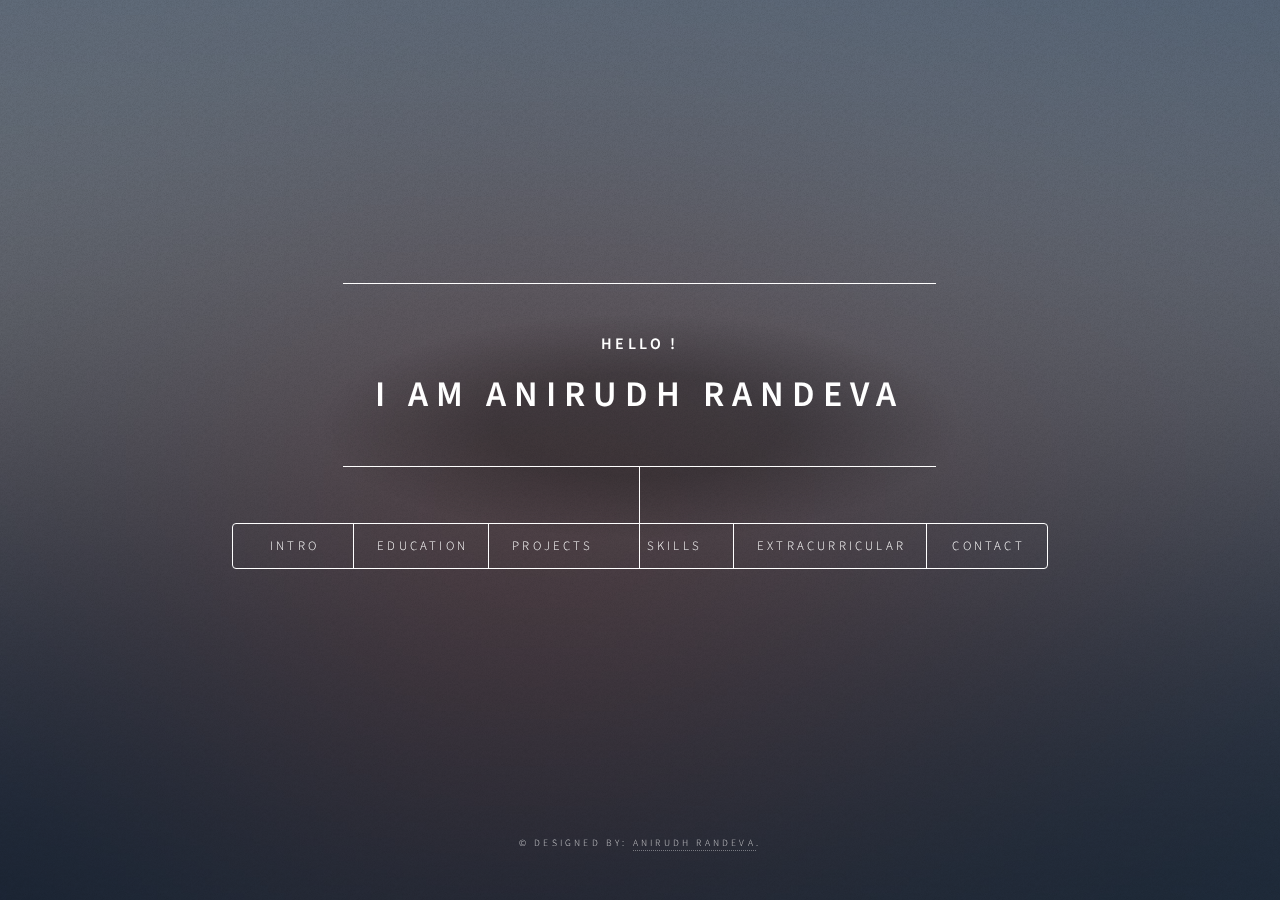
==== index.html @ 6ebea029 "Add files via upload" ====
<!DOCTYPE HTML>
<html>
	<head>
		<title>Dimension by HTML5 UP</title>
		<meta charset="utf-8" />
		<meta name="viewport" content="width=device-width, initial-scale=1, user-scalable=no" />
		<link rel="stylesheet" href="assets/css/main.css" />
		<noscript><link rel="stylesheet" href="assets/css/noscript.css" /></noscript>
	</head>
	<body class="is-preload">

		<!-- Wrapper -->
			<div id="wrapper">

				<!-- Header -->
					<header id="header">
						
						<div class="content">
							<div class="inner">
								<h3>Hello !</h3>
								<h1>I am Anirudh Randeva</h1>
							</div>
						</div>
						<nav>
							<ul>
								<li><a href="#intro">Intro</a></li>
								<li><a href="#education">Education</a></li>
								<li><a href="#projects">Projects</a></li>
								<li><a href="#skills">Skills</a></li>
								<li><a href="#extra">Extracurricular</a></li>
								<li><a href="#contact">Contact</a></li>
							</ul>
						</nav>
					</header>

				<!-- Main -->
					<div id="main">

						<!-- Intro -->
							<article id="intro">
								<h2 class="major">Intro</h2>
								<span class="image main"><img src="images/pic01.jpg" alt="" /></span>
								<p>
									Hello, I am Anirudh Randeva. I am from Delhi and currently persuing Bachelor of Engineering in Electronics and Communication Branch at <a href="https://www.thapar.edu/">Thapar Institute of Engineering and Technology, Patiala</a>. Talking about my hobbies I like playing guitar & travelling new places.
								</p>
								<p>As a person, I see myself as a proactive, motivated and responsible individual seeking a position in the field of Business Operations to hone my analytical skills and contribute to the community.</p>
							</article>

						<!-- Work -->
							<article id="education">
								<h2 class="major">Education</h2>
								<span class="image main"><img src="images/pic02.jpg" alt="" /></span>
								<h3><b>Graduation</b></h3>
								<p>Thapar Institute of Engineering and Technology, Patiala<br />
								Bachelor of Engineering, Electronics & Communication<br />
								CGPA- 6.68/10</p>
								<h3><b>Senior Secondary</b></h3>
								<p>A.S.N. Sr. Sec. School, Delhi<br />
								CBSE Class XII Percentage- 86.8% <br />
								CBSE Class X CGPA- 8.2/10 <br /></p>

							</article>

						<!-- About -->
							<article id="projects">
								<h2 class="major">Projects</h2>
								<span class="image main"><img src="images/pic03.jpg" alt="" /></span>
								<p>Lorem ipsum dolor sit amet, consectetur et adipiscing elit. Praesent eleifend dignissim arcu, at eleifend sapien imperdiet ac. Aliquam erat volutpat. Praesent urna nisi, fringila lorem et vehicula lacinia quam. Integer sollicitudin mauris nec lorem luctus ultrices. Aliquam libero et malesuada fames ac ante ipsum primis in faucibus. Cras viverra ligula sit amet ex mollis mattis lorem ipsum dolor sit amet.</p>
							</article>

						<!-- Contact -->
							<article id="contact">
								<h2 class="major">Contact</h2>
								<p>
									<i class="fas fa-phone"></i> +91 8376097827 <br/>
			                        <i class="fas fa-envelope"></i> arandeva_be18@thapar.edu<br/>
								    <i class="fas fa-globe"></i> anirudhrandeva.me <br/>
							        <i class="fas fa-home"></i> Delhi, India <br/>
								</p>
								<ul class="icons">
									<li><a href="https://www.linkedin.com/in/anirudhrandeva" class="icon brands fa-linkedin"><span class="label">LinkedIn</span></a></li>
									<li><a href="https://github.com/anirudhrandeva" class="icon brands fa-github"><span class="label">GitHub</span></a></li>
									<li><a href="https://www.twitter.com/randeva_anirudh" class="icon brands fa-twitter"><span class="label">Twitter</span></a></li>
									<li><a href="https://www.facebook.com/anirudh.randeva.5/" class="icon brands fa-facebook-f"><span class="label">Facebook</span></a></li>
								</ul>
							</article>

						<!-- Elements -->
							<article id="elements">
								<h2 class="major">Elements</h2>

								<section>
									<h3 class="major">Text</h3>
									<p>This is <b>bold</b> and this is <strong>strong</strong>. This is <i>italic</i> and this is <em>emphasized</em>.
									This is <sup>superscript</sup> text and this is <sub>subscript</sub> text.
									This is <u>underlined</u> and this is code: <code>for (;;) { ... }</code>. Finally, <a href="#">this is a link</a>.</p>
									<hr />
									<h2>Heading Level 2</h2>
									<h3>Heading Level 3</h3>
									<h4>Heading Level 4</h4>
									<h5>Heading Level 5</h5>
									<h6>Heading Level 6</h6>
									<hr />
									<h4>Blockquote</h4>
									<blockquote>Fringilla nisl. Donec accumsan interdum nisi, quis tincidunt felis sagittis eget tempus euismod. Vestibulum ante ipsum primis in faucibus vestibulum. Blandit adipiscing eu felis iaculis volutpat ac adipiscing accumsan faucibus. Vestibulum ante ipsum primis in faucibus lorem ipsum dolor sit amet nullam adipiscing eu felis.</blockquote>
									<h4>Preformatted</h4>
									<pre><code>i = 0;

while (!deck.isInOrder()) {
    print 'Iteration ' + i;
    deck.shuffle();
    i++;
}

print 'It took ' + i + ' iterations to sort the deck.';</code></pre>
								</section>

								<section>
									<h3 class="major">Lists</h3>

									<h4>Unordered</h4>
									<ul>
										<li>Dolor pulvinar etiam.</li>
										<li>Sagittis adipiscing.</li>
										<li>Felis enim feugiat.</li>
									</ul>

									<h4>Alternate</h4>
									<ul class="alt">
										<li>Dolor pulvinar etiam.</li>
										<li>Sagittis adipiscing.</li>
										<li>Felis enim feugiat.</li>
									</ul>

									<h4>Ordered</h4>
									<ol>
										<li>Dolor pulvinar etiam.</li>
										<li>Etiam vel felis viverra.</li>
										<li>Felis enim feugiat.</li>
										<li>Dolor pulvinar etiam.</li>
										<li>Etiam vel felis lorem.</li>
										<li>Felis enim et feugiat.</li>
									</ol>
									<h4>Icons</h4>
									<ul class="icons">
										<li><a href="#" class="icon brands fa-twitter"><span class="label">Twitter</span></a></li>
										<li><a href="#" class="icon brands fa-facebook-f"><span class="label">Facebook</span></a></li>
										<li><a href="#" class="icon brands fa-instagram"><span class="label">Instagram</span></a></li>
										<li><a href="#" class="icon brands fa-github"><span class="label">Github</span></a></li>
									</ul>

									<h4>Actions</h4>
									<ul class="actions">
										<li><a href="#" class="button primary">Default</a></li>
										<li><a href="#" class="button">Default</a></li>
									</ul>
									<ul class="actions stacked">
										<li><a href="#" class="button primary">Default</a></li>
										<li><a href="#" class="button">Default</a></li>
									</ul>
								</section>

								<section>
									<h3 class="major">Table</h3>
									<h4>Default</h4>
									<div class="table-wrapper">
										<table>
											<thead>
												<tr>
													<th>Name</th>
													<th>Description</th>
													<th>Price</th>
												</tr>
											</thead>
											<tbody>
												<tr>
													<td>Item One</td>
													<td>Ante turpis integer aliquet porttitor.</td>
													<td>29.99</td>
												</tr>
												<tr>
													<td>Item Two</td>
													<td>Vis ac commodo adipiscing arcu aliquet.</td>
													<td>19.99</td>
												</tr>
												<tr>
													<td>Item Three</td>
													<td> Morbi faucibus arcu accumsan lorem.</td>
													<td>29.99</td>
												</tr>
												<tr>
													<td>Item Four</td>
													<td>Vitae integer tempus condimentum.</td>
													<td>19.99</td>
												</tr>
												<tr>
													<td>Item Five</td>
													<td>Ante turpis integer aliquet porttitor.</td>
													<td>29.99</td>
												</tr>
											</tbody>
											<tfoot>
												<tr>
													<td colspan="2"></td>
													<td>100.00</td>
												</tr>
											</tfoot>
										</table>
									</div>

									<h4>Alternate</h4>
									<div class="table-wrapper">
										<table class="alt">
											<thead>
												<tr>
													<th>Name</th>
													<th>Description</th>
													<th>Price</th>
												</tr>
											</thead>
											<tbody>
												<tr>
													<td>Item One</td>
													<td>Ante turpis integer aliquet porttitor.</td>
													<td>29.99</td>
												</tr>
												<tr>
													<td>Item Two</td>
													<td>Vis ac commodo adipiscing arcu aliquet.</td>
													<td>19.99</td>
												</tr>
												<tr>
													<td>Item Three</td>
													<td> Morbi faucibus arcu accumsan lorem.</td>
													<td>29.99</td>
												</tr>
												<tr>
													<td>Item Four</td>
													<td>Vitae integer tempus condimentum.</td>
													<td>19.99</td>
												</tr>
												<tr>
													<td>Item Five</td>
													<td>Ante turpis integer aliquet porttitor.</td>
													<td>29.99</td>
												</tr>
											</tbody>
											<tfoot>
												<tr>
													<td colspan="2"></td>
													<td>100.00</td>
												</tr>
											</tfoot>
										</table>
									</div>
								</section>

								<section>
									<h3 class="major">Buttons</h3>
									<ul class="actions">
										<li><a href="#" class="button primary">Primary</a></li>
										<li><a href="#" class="button">Default</a></li>
									</ul>
									<ul class="actions">
										<li><a href="#" class="button">Default</a></li>
										<li><a href="#" class="button small">Small</a></li>
									</ul>
									<ul class="actions">
										<li><a href="#" class="button primary icon solid fa-download">Icon</a></li>
										<li><a href="#" class="button icon solid fa-download">Icon</a></li>
									</ul>
									<ul class="actions">
										<li><span class="button primary disabled">Disabled</span></li>
										<li><span class="button disabled">Disabled</span></li>
									</ul>
								</section>

								<section>
									<h3 class="major">Form</h3>
									<form method="post" action="#">
										<div class="fields">
											<div class="field half">
												<label for="demo-name">Name</label>
												<input type="text" name="demo-name" id="demo-name" value="" placeholder="Jane Doe" />
											</div>
											<div class="field half">
												<label for="demo-email">Email</label>
												<input type="email" name="demo-email" id="demo-email" value="" placeholder="jane@untitled.tld" />
											</div>
											<div class="field">
												<label for="demo-category">Category</label>
												<select name="demo-category" id="demo-category">
													<option value="">-</option>
													<option value="1">Manufacturing</option>
													<option value="1">Shipping</option>
													<option value="1">Administration</option>
													<option value="1">Human Resources</option>
												</select>
											</div>
											<div class="field half">
												<input type="radio" id="demo-priority-low" name="demo-priority" checked>
												<label for="demo-priority-low">Low</label>
											</div>
											<div class="field half">
												<input type="radio" id="demo-priority-high" name="demo-priority">
												<label for="demo-priority-high">High</label>
											</div>
											<div class="field half">
												<input type="checkbox" id="demo-copy" name="demo-copy">
												<label for="demo-copy">Email me a copy</label>
											</div>
											<div class="field half">
												<input type="checkbox" id="demo-human" name="demo-human" checked>
												<label for="demo-human">Not a robot</label>
											</div>
											<div class="field">
												<label for="demo-message">Message</label>
												<textarea name="demo-message" id="demo-message" placeholder="Enter your message" rows="6"></textarea>
											</div>
										</div>
										<ul class="actions">
											<li><input type="submit" value="Send Message" class="primary" /></li>
											<li><input type="reset" value="Reset" /></li>
										</ul>
									</form>
								</section>

							</article>

					</div>

				<!-- Footer -->
					<footer id="footer">
						<p class="copyright">&copy; Designed By: <a href="https://www.linkedin.com/in/anirudhrandeva/">Anirudh Randeva</a>.</p>
					</footer>

			</div>

		<!-- BG -->
			<div id="bg"></div>

		<!-- Scripts -->
			<script src="assets/js/jquery.min.js"></script>
			<script src="assets/js/browser.min.js"></script>
			<script src="assets/js/breakpoints.min.js"></script>
			<script src="assets/js/util.js"></script>
			<script src="assets/js/main.js"></script>

	</body>
</html>
---- assets/css/main.css ----
@import url(fontawesome-all.min.css);
@import url("https://fonts.googleapis.com/css?family=Source+Sans+Pro:300italic,600italic,300,600");

/*
	Dimension by HTML5 UP
	html5up.net | @ajlkn
	Free for personal and commercial use under the CCA 3.0 license (html5up.net/license)
*/

html, body, div, span, applet, object,
iframe, h1, h2, h3, h4, h5, h6, p, blockquote,
pre, a, abbr, acronym, address, big, cite,
code, del, dfn, em, img, ins, kbd, q, s, samp,
small, strike, strong, sub, sup, tt, var, b,
u, i, center, dl, dt, dd, ol, ul, li, fieldset,
form, label, legend, table, caption, tbody,
tfoot, thead, tr, th, td, article, aside,
canvas, details, embed, figure, figcaption,
footer, header, hgroup, menu, nav, output, ruby,
section, summary, time, mark, audio, video {
	margin: 0;
	padding: 0;
	border: 0;
	font-size: 100%;
	font: inherit;
	vertical-align: baseline;}

article, aside, details, figcaption, figure,
footer, header, hgroup, menu, nav, section {
	display: block;}

body {
	line-height: 1;
}

ol, ul {
	list-style: none;
}

blockquote, q {
	quotes: none;
}

	blockquote:before, blockquote:after, q:before, q:after {
		content: '';
		content: none;
	}

table {
	border-collapse: collapse;
	border-spacing: 0;
}

body {
	-webkit-text-size-adjust: none;
}

mark {
	background-color: transparent;
	color: inherit;
}

input::-moz-focus-inner {
	border: 0;
	padding: 0;
}

input, select, textarea {
	-moz-appearance: none;
	-webkit-appearance: none;
	-ms-appearance: none;
	appearance: none;
}

/* Basic */

	@-ms-viewport {
		width: device-width;
	}

	@media screen and (max-width: 480px) {

		html, body {
			min-width: 320px;
		}

	}

	html {
		box-sizing: border-box;
	}

	*, *:before, *:after {
		box-sizing: inherit;
	}

	body {
		background: #1b1f22;
	}

		body.is-preload *, body.is-preload *:before, body.is-preload *:after {
			-moz-animation: none !important;
			-webkit-animation: none !important;
			-ms-animation: none !important;
			animation: none !important;
			-moz-transition: none !important;
			-webkit-transition: none !important;
			-ms-transition: none !important;
			transition: none !important;
		}

/* Type */

	html {
		font-size: 16pt;
	}

		@media screen and (max-width: 1680px) {

			html {
				font-size: 12pt;
			}

		}

		@media screen and (max-width: 736px) {

			html {
				font-size: 11pt;
			}

		}

		@media screen and (max-width: 360px) {

			html {
				font-size: 10pt;
			}

		}

	body, input, select, textarea {
		color: #ffffff;
		font-family: "Source Sans Pro", sans-serif;
		font-weight: 300;
		font-size: 1rem;
		line-height: 1.65;
	}

	a {
		-moz-transition: color 0.2s ease-in-out, background-color 0.2s ease-in-out, border-bottom-color 0.2s ease-in-out;
		-webkit-transition: color 0.2s ease-in-out, background-color 0.2s ease-in-out, border-bottom-color 0.2s ease-in-out;
		-ms-transition: color 0.2s ease-in-out, background-color 0.2s ease-in-out, border-bottom-color 0.2s ease-in-out;
		transition: color 0.2s ease-in-out, background-color 0.2s ease-in-out, border-bottom-color 0.2s ease-in-out;
		border-bottom: dotted 1px rgba(255, 255, 255, 0.5);
		text-decoration: none;
		color: inherit;
	}

		a:hover {
			border-bottom-color: transparent;
		}

	strong, b {
		color: #ffffff;
		font-weight: 600;
	}

	em, i {
		font-style: italic;
	}

	p {
		margin: 0 0 2rem 0;
	}

	h1, h2, h3, h4, h5, h6 {
		color: #ffffff;
		font-weight: 600;
		line-height: 1.5;
		margin: 0 0 1rem 0;
		text-transform: uppercase;
		letter-spacing: 0.2rem;
	}

		h1 a, h2 a, h3 a, h4 a, h5 a, h6 a {
			color: inherit;
			text-decoration: none;
		}

		h1.major, h2.major, h3.major, h4.major, h5.major, h6.major {
			border-bottom: solid 1px #ffffff;
			width: -moz-max-content;
			width: -webkit-max-content;
			width: -ms-max-content;
			width: max-content;
			padding-bottom: 0.5rem;
			margin: 0 0 2rem 0;
		}

	h1 {
		font-size: 2.25rem;
		line-height: 1.3;
		letter-spacing: 0.5rem;
	}

	h2 {
		font-size: 1.5rem;
		line-height: 1.4;
		letter-spacing: 0.5rem;
	}

	h3 {
		font-size: 1rem;
	}

	h4 {
		font-size: 0.8rem;
	}

	h5 {
		font-size: 0.7rem;
	}

	h6 {
		font-size: 0.6rem;
	}

	@media screen and (max-width: 736px) {

		h1 {
			font-size: 1.75rem;
			line-height: 1.4;
		}

		h2 {
			font-size: 1.25em;
			line-height: 1.5;
		}

	}

	sub {
		font-size: 0.8rem;
		position: relative;
		top: 0.5rem;
	}

	sup {
		font-size: 0.8rem;
		position: relative;
		top: -0.5rem;
	}

	blockquote {
		border-left: solid 4px #ffffff;
		font-style: italic;
		margin: 0 0 2rem 0;
		padding: 0.5rem 0 0.5rem 2rem;
	}

	code {
		background: rgba(255, 255, 255, 0.075);
		border-radius: 4px;
		font-family: "Courier New", monospace;
		font-size: 0.9rem;
		margin: 0 0.25rem;
		padding: 0.25rem 0.65rem;
	}

	pre {
		-webkit-overflow-scrolling: touch;
		font-family: "Courier New", monospace;
		font-size: 0.9rem;
		margin: 0 0 2rem 0;
	}

		pre code {
			display: block;
			line-height: 1.75;
			padding: 1rem 1.5rem;
			overflow-x: auto;
		}

	hr {
		border: 0;
		border-bottom: solid 1px #ffffff;
		margin: 2.75rem 0;
	}

	.align-left {
		text-align: left;
	}

	.align-center {
		text-align: center;
	}

	.align-right {
		text-align: right;
	}

/* Form */

	form {
		margin: 0 0 2rem 0;
	}

		form > :last-child {
			margin-bottom: 0;
		}

		form > .fields {
			display: -moz-flex;
			display: -webkit-flex;
			display: -ms-flex;
			display: flex;
			-moz-flex-wrap: wrap;
			-webkit-flex-wrap: wrap;
			-ms-flex-wrap: wrap;
			flex-wrap: wrap;
			width: calc(100% + 3rem);
			margin: -1.5rem 0 2rem -1.5rem;
		}

			form > .fields > .field {
				-moz-flex-grow: 0;
				-webkit-flex-grow: 0;
				-ms-flex-grow: 0;
				flex-grow: 0;
				-moz-flex-shrink: 0;
				-webkit-flex-shrink: 0;
				-ms-flex-shrink: 0;
				flex-shrink: 0;
				padding: 1.5rem 0 0 1.5rem;
				width: calc(100% - 1.5rem);
			}

				form > .fields > .field.half {
					width: calc(50% - 0.75rem);
				}

				form > .fields > .field.third {
					width: calc(100%/3 - 0.5rem);
				}

				form > .fields > .field.quarter {
					width: calc(25% - 0.375rem);
				}

		@media screen and (max-width: 480px) {

			form > .fields {
				width: calc(100% + 3rem);
				margin: -1.5rem 0 2rem -1.5rem;
			}

				form > .fields > .field {
					padding: 1.5rem 0 0 1.5rem;
					width: calc(100% - 1.5rem);
				}

					form > .fields > .field.half {
						width: calc(100% - 1.5rem);
					}

					form > .fields > .field.third {
						width: calc(100% - 1.5rem);
					}

					form > .fields > .field.quarter {
						width: calc(100% - 1.5rem);
					}

		}

	label {
		color: #ffffff;
		display: block;
		font-size: 0.8rem;
		font-weight: 300;
		letter-spacing: 0.2rem;
		line-height: 1.5;
		margin: 0 0 1rem 0;
		text-transform: uppercase;
	}

	input[type="text"],
	input[type="password"],
	input[type="email"],
	input[type="tel"],
	select,
	textarea {
		-moz-appearance: none;
		-webkit-appearance: none;
		-ms-appearance: none;
		appearance: none;
		-moz-transition: border-color 0.2s ease-in-out, box-shadow 0.2s ease-in-out, background-color 0.2s ease-in-out;
		-webkit-transition: border-color 0.2s ease-in-out, box-shadow 0.2s ease-in-out, background-color 0.2s ease-in-out;
		-ms-transition: border-color 0.2s ease-in-out, box-shadow 0.2s ease-in-out, background-color 0.2s ease-in-out;
		transition: border-color 0.2s ease-in-out, box-shadow 0.2s ease-in-out, background-color 0.2s ease-in-out;
		background-color: transparent;
		border-radius: 4px;
		border: solid 1px #ffffff;
		color: inherit;
		display: block;
		outline: 0;
		padding: 0 1rem;
		text-decoration: none;
		width: 100%;
	}

		input[type="text"]:invalid,
		input[type="password"]:invalid,
		input[type="email"]:invalid,
		input[type="tel"]:invalid,
		select:invalid,
		textarea:invalid {
			box-shadow: none;
		}

		input[type="text"]:focus,
		input[type="password"]:focus,
		input[type="email"]:focus,
		input[type="tel"]:focus,
		select:focus,
		textarea:focus {
			background: rgba(255, 255, 255, 0.075);
			border-color: #ffffff;
			box-shadow: 0 0 0 1px #ffffff;
		}

	select {
		background-image: url("data:image/svg+xml;charset=utf8,%3Csvg xmlns='http://www.w3.org/2000/svg' width='40' height='40' preserveAspectRatio='none' viewBox='0 0 40 40'%3E%3Cpath d='M9.4,12.3l10.4,10.4l10.4-10.4c0.2-0.2,0.5-0.4,0.9-0.4c0.3,0,0.6,0.1,0.9,0.4l3.3,3.3c0.2,0.2,0.4,0.5,0.4,0.9 c0,0.4-0.1,0.6-0.4,0.9L20.7,31.9c-0.2,0.2-0.5,0.4-0.9,0.4c-0.3,0-0.6-0.1-0.9-0.4L4.3,17.3c-0.2-0.2-0.4-0.5-0.4-0.9 c0-0.4,0.1-0.6,0.4-0.9l3.3-3.3c0.2-0.2,0.5-0.4,0.9-0.4S9.1,12.1,9.4,12.3z' fill='%23ffffff' /%3E%3C/svg%3E");
		background-size: 1.25rem;
		background-repeat: no-repeat;
		background-position: calc(100% - 1rem) center;
		height: 2.75rem;
		padding-right: 2.75rem;
		text-overflow: ellipsis;
	}

		select option {
			color: #ffffff;
			background: #1b1f22;
		}

		select:focus::-ms-value {
			background-color: transparent;
		}

		select::-ms-expand {
			display: none;
		}

	input[type="text"],
	input[type="password"],
	input[type="email"],
	select {
		height: 2.75rem;
	}

	textarea {
		padding: 0.75rem 1rem;
	}

	input[type="checkbox"],
	input[type="radio"] {
		-moz-appearance: none;
		-webkit-appearance: none;
		-ms-appearance: none;
		appearance: none;
		display: block;
		float: left;
		margin-right: -2rem;
		opacity: 0;
		width: 1rem;
		z-index: -1;
	}

		input[type="checkbox"] + label,
		input[type="radio"] + label {
			text-decoration: none;
			-moz-user-select: none;
			-webkit-user-select: none;
			-ms-user-select: none;
			user-select: none;
			color: #ffffff;
			cursor: pointer;
			display: inline-block;
			font-size: 0.8rem;
			font-weight: 300;
			margin: 0 0 0.5rem 0;
			padding-left: 2.65rem;
			padding-right: 0.75rem;
			position: relative;
		}

			input[type="checkbox"] + label:before,
			input[type="radio"] + label:before {
				-moz-osx-font-smoothing: grayscale;
				-webkit-font-smoothing: antialiased;
				display: inline-block;
				font-style: normal;
				font-variant: normal;
				text-rendering: auto;
				line-height: 1;
				text-transform: none !important;
				font-family: 'Font Awesome 5 Free';
				font-weight: 900;
			}

			input[type="checkbox"] + label:before,
			input[type="radio"] + label:before {
				-moz-transition: border-color 0.2s ease-in-out, box-shadow 0.2s ease-in-out, background-color 0.2s ease-in-out;
				-webkit-transition: border-color 0.2s ease-in-out, box-shadow 0.2s ease-in-out, background-color 0.2s ease-in-out;
				-ms-transition: border-color 0.2s ease-in-out, box-shadow 0.2s ease-in-out, background-color 0.2s ease-in-out;
				transition: border-color 0.2s ease-in-out, box-shadow 0.2s ease-in-out, background-color 0.2s ease-in-out;
				border-radius: 4px;
				border: solid 1px #ffffff;
				content: '';
				display: inline-block;
				height: 1.65rem;
				left: 0;
				line-height: 1.65rem;
				position: absolute;
				text-align: center;
				top: -0.15rem;
				width: 1.65rem;
			}

		input[type="checkbox"]:checked + label:before,
		input[type="radio"]:checked + label:before {
			background: #ffffff !important;
			border-color: #ffffff !important;
			color: #1b1f22;
			content: '\f00c';
		}

		input[type="checkbox"]:focus + label:before,
		input[type="radio"]:focus + label:before {
			background: rgba(255, 255, 255, 0.075);
			border-color: #ffffff;
			box-shadow: 0 0 0 1px #ffffff;
		}

	input[type="checkbox"] + label:before {
		border-radius: 4px;
	}

	input[type="radio"] + label:before {
		border-radius: 100%;
	}

	::-webkit-input-placeholder {
		color: rgba(255, 255, 255, 0.5) !important;
		opacity: 1.0;
	}

	:-moz-placeholder {
		color: rgba(255, 255, 255, 0.5) !important;
		opacity: 1.0;
	}

	::-moz-placeholder {
		color: rgba(255, 255, 255, 0.5) !important;
		opacity: 1.0;
	}

	:-ms-input-placeholder {
		color: rgba(255, 255, 255, 0.5) !important;
		opacity: 1.0;
	}

	.formerize-placeholder {
		color: rgba(255, 255, 255, 0.5) !important;
		opacity: 1.0;
	}

/* Box */

	.box {
		border-radius: 4px;
		border: solid 1px #ffffff;
		margin-bottom: 2rem;
		padding: 1.5em;
	}

		.box > :last-child,
		.box > :last-child > :last-child,
		.box > :last-child > :last-child > :last-child {
			margin-bottom: 0;
		}

		.box.alt {
			border: 0;
			border-radius: 0;
			padding: 0;
		}

/* Icon */

	.icon {
		text-decoration: none;
		border-bottom: none;
		position: relative;
	}

		.icon:before {
			-moz-osx-font-smoothing: grayscale;
			-webkit-font-smoothing: antialiased;
			display: inline-block;
			font-style: normal;
			font-variant: normal;
			text-rendering: auto;
			line-height: 1;
			text-transform: none !important;
			font-family: 'Font Awesome 5 Free';
			font-weight: 400;
		}

		.icon > .label {
			display: none;
		}

		.icon:before {
			line-height: inherit;
		}

		.icon.solid:before {
			font-weight: 900;
		}

		.icon.brands:before {
			font-family: 'Font Awesome 5 Brands';
		}

/* Image */

	.image {
		border-radius: 4px;
		border: 0;
		display: inline-block;
		position: relative;
	}

		.image:before {
			pointer-events: none;
			background-image: url("../../images/overlay.png");
			background-color: rgba(19, 21, 25, 0.5);
			border-radius: 4px;
			content: '';
			display: block;
			height: 100%;
			left: 0;
			opacity: 0.5;
			position: absolute;
			top: 0;
			width: 100%;
		}

		.image img {
			border-radius: 4px;
			display: block;
		}

		.image.left, .image.right {
			max-width: 40%;
		}

			.image.left img, .image.right img {
				width: 100%;
			}

		.image.left {
			float: left;
			padding: 0 1.5em 1em 0;
			top: 0.25em;
		}

		.image.right {
			float: right;
			padding: 0 0 1em 1.5em;
			top: 0.25em;
		}

		.image.fit {
			display: block;
			margin: 0 0 2rem 0;
			width: 100%;
		}

			.image.fit img {
				width: 100%;
			}

		.image.main {
			display: block;
			margin: 2.5rem 0;
			width: 100%;
		}

			.image.main img {
				width: 100%;
			}

		@media screen and (max-width: 736px) {

			.image.main {
				margin: 2rem 0;
			}

		}

		@media screen and (max-width: 480px) {

			.image.main {
				margin: 1.5rem 0;
			}

		}

/* List */

	ol {
		list-style: decimal;
		margin: 0 0 2rem 0;
		padding-left: 1.25em;
	}

		ol li {
			padding-left: 0.25em;
		}

	ul {
		list-style: disc;
		margin: 0 0 2rem 0;
		padding-left: 1em;
	}

		ul li {
			padding-left: 0.5em;
		}

		ul.alt {
			list-style: none;
			padding-left: 0;
		}

			ul.alt li {
				border-top: solid 1px #ffffff;
				padding: 0.5em 0;
			}

				ul.alt li:first-child {
					border-top: 0;
					padding-top: 0;
				}

	dl {
		margin: 0 0 2rem 0;
	}

		dl dt {
			display: block;
			font-weight: 600;
			margin: 0 0 1rem 0;
		}

		dl dd {
			margin-left: 2rem;
		}

/* Actions */

	ul.actions {
		display: -moz-flex;
		display: -webkit-flex;
		display: -ms-flex;
		display: flex;
		cursor: default;
		list-style: none;
		margin-left: -1rem;
		padding-left: 0;
	}

		ul.actions li {
			padding: 0 0 0 1rem;
			vertical-align: middle;
		}

		ul.actions.special {
			-moz-justify-content: center;
			-webkit-justify-content: center;
			-ms-justify-content: center;
			justify-content: center;
			width: 100%;
			margin-left: 0;
		}

			ul.actions.special li:first-child {
				padding-left: 0;
			}

		ul.actions.stacked {
			-moz-flex-direction: column;
			-webkit-flex-direction: column;
			-ms-flex-direction: column;
			flex-direction: column;
			margin-left: 0;
		}

			ul.actions.stacked li {
				padding: 1.3rem 0 0 0;
			}

				ul.actions.stacked li:first-child {
					padding-top: 0;
				}

		ul.actions.fit {
			width: calc(100% + 1rem);
		}

			ul.actions.fit li {
				-moz-flex-grow: 1;
				-webkit-flex-grow: 1;
				-ms-flex-grow: 1;
				flex-grow: 1;
				-moz-flex-shrink: 1;
				-webkit-flex-shrink: 1;
				-ms-flex-shrink: 1;
				flex-shrink: 1;
				width: 100%;
			}

				ul.actions.fit li > * {
					width: 100%;
				}

			ul.actions.fit.stacked {
				width: 100%;
			}

		@media screen and (max-width: 480px) {

			ul.actions:not(.fixed) {
				-moz-flex-direction: column;
				-webkit-flex-direction: column;
				-ms-flex-direction: column;
				flex-direction: column;
				margin-left: 0;
				width: 100% !important;
			}

				ul.actions:not(.fixed) li {
					-moz-flex-grow: 1;
					-webkit-flex-grow: 1;
					-ms-flex-grow: 1;
					flex-grow: 1;
					-moz-flex-shrink: 1;
					-webkit-flex-shrink: 1;
					-ms-flex-shrink: 1;
					flex-shrink: 1;
					padding: 1rem 0 0 0;
					text-align: center;
					width: 100%;
				}

					ul.actions:not(.fixed) li > * {
						width: 100%;
					}

					ul.actions:not(.fixed) li:first-child {
						padding-top: 0;
					}

					ul.actions:not(.fixed) li input[type="submit"],
					ul.actions:not(.fixed) li input[type="reset"],
					ul.actions:not(.fixed) li input[type="button"],
					ul.actions:not(.fixed) li button,
					ul.actions:not(.fixed) li .button {
						width: 100%;
					}

						ul.actions:not(.fixed) li input[type="submit"].icon:before,
						ul.actions:not(.fixed) li input[type="reset"].icon:before,
						ul.actions:not(.fixed) li input[type="button"].icon:before,
						ul.actions:not(.fixed) li button.icon:before,
						ul.actions:not(.fixed) li .button.icon:before {
							margin-left: -0.5em;
						}

		}

/* Icons */

	ul.icons {
		cursor: default;
		list-style: none;
		padding-left: 0;
	}

		ul.icons li {
			display: inline-block;
			padding: 0 0.75em 0 0;
		}

			ul.icons li:last-child {
				padding-right: 0;
			}

			ul.icons li a {
				border-radius: 100%;
				box-shadow: inset 0 0 0 1px #ffffff;
				display: inline-block;
				height: 2.25rem;
				line-height: 2.25rem;
				text-align: center;
				width: 2.25rem;
			}

				ul.icons li a:hover {
					background-color: rgba(255, 255, 255, 0.075);
				}

				ul.icons li a:active {
					background-color: rgba(255, 255, 255, 0.175);
				}

/* Table */

	.table-wrapper {
		-webkit-overflow-scrolling: touch;
		overflow-x: auto;
	}

	table {
		margin: 0 0 2rem 0;
		width: 100%;
	}

		table tbody tr {
			border: solid 1px #ffffff;
			border-left: 0;
			border-right: 0;
		}

			table tbody tr:nth-child(2n + 1) {
				background-color: rgba(255, 255, 255, 0.075);
			}

		table td {
			padding: 0.75em 0.75em;
		}

		table th {
			color: #ffffff;
			font-size: 0.9em;
			font-weight: 600;
			padding: 0 0.75em 0.75em 0.75em;
			text-align: left;
		}

		table thead {
			border-bottom: solid 2px #ffffff;
		}

		table tfoot {
			border-top: solid 2px #ffffff;
		}

		table.alt {
			border-collapse: separate;
		}

			table.alt tbody tr td {
				border: solid 1px #ffffff;
				border-left-width: 0;
				border-top-width: 0;
			}

				table.alt tbody tr td:first-child {
					border-left-width: 1px;
				}

			table.alt tbody tr:first-child td {
				border-top-width: 1px;
			}

			table.alt thead {
				border-bottom: 0;
			}

			table.alt tfoot {
				border-top: 0;
			}

/* Button */

	input[type="submit"],
	input[type="reset"],
	input[type="button"],
	button,
	.button {
		-moz-appearance: none;
		-webkit-appearance: none;
		-ms-appearance: none;
		appearance: none;
		-moz-transition: background-color 0.2s ease-in-out, color 0.2s ease-in-out;
		-webkit-transition: background-color 0.2s ease-in-out, color 0.2s ease-in-out;
		-ms-transition: background-color 0.2s ease-in-out, color 0.2s ease-in-out;
		transition: background-color 0.2s ease-in-out, color 0.2s ease-in-out;
		background-color: transparent;
		border-radius: 4px;
		border: 0;
		box-shadow: inset 0 0 0 1px #ffffff;
		color: #ffffff !important;
		cursor: pointer;
		display: inline-block;
		font-size: 0.8rem;
		font-weight: 300;
		height: 2.75rem;
		letter-spacing: 0.2rem;
		line-height: 2.75rem;
		outline: 0;
		padding: 0 1.25rem 0 1.35rem;
		text-align: center;
		text-decoration: none;
		text-transform: uppercase;
		white-space: nowrap;
	}

		input[type="submit"]:hover,
		input[type="reset"]:hover,
		input[type="button"]:hover,
		button:hover,
		.button:hover {
			background-color: rgba(255, 255, 255, 0.075);
		}

		input[type="submit"]:active,
		input[type="reset"]:active,
		input[type="button"]:active,
		button:active,
		.button:active {
			background-color: rgba(255, 255, 255, 0.175);
		}

		input[type="submit"].icon:before,
		input[type="reset"].icon:before,
		input[type="button"].icon:before,
		button.icon:before,
		.button.icon:before {
			margin-right: 0.5em;
		}

		input[type="submit"].fit,
		input[type="reset"].fit,
		input[type="button"].fit,
		button.fit,
		.button.fit {
			width: 100%;
		}

		input[type="submit"].small,
		input[type="reset"].small,
		input[type="button"].small,
		button.small,
		.button.small {
			font-size: 0.6rem;
			height: 2.0625rem;
			line-height: 2.0625rem;
		}

		input[type="submit"].primary,
		input[type="reset"].primary,
		input[type="button"].primary,
		button.primary,
		.button.primary {
			background-color: #ffffff;
			color: #1b1f22 !important;
			font-weight: 600;
		}

		input[type="submit"].disabled, input[type="submit"]:disabled,
		input[type="reset"].disabled,
		input[type="reset"]:disabled,
		input[type="button"].disabled,
		input[type="button"]:disabled,
		button.disabled,
		button:disabled,
		.button.disabled,
		.button:disabled {
			pointer-events: none;
			cursor: default;
			opacity: 0.25;
		}

	input[type="submit"],
	input[type="reset"],
	input[type="button"],
	button {
		line-height: calc(2.75rem - 2px);
	}

/* BG */

	#bg {
		-moz-transform: scale(1.0);
		-webkit-transform: scale(1.0);
		-ms-transform: scale(1.0);
		transform: scale(1.0);
		-webkit-backface-visibility: hidden;
		position: fixed;
		top: 0;
		left: 0;
		width: 100%;
		height: 100vh;
		z-index: 1;
	}

		#bg:before, #bg:after {
			content: '';
			display: block;
			position: absolute;
			top: 0;
			left: 0;
			width: 100%;
			height: 100%;
		}

		#bg:before {
			-moz-transition: background-color 2.5s ease-in-out;
			-webkit-transition: background-color 2.5s ease-in-out;
			-ms-transition: background-color 2.5s ease-in-out;
			transition: background-color 2.5s ease-in-out;
			-moz-transition-delay: 0.75s;
			-webkit-transition-delay: 0.75s;
			-ms-transition-delay: 0.75s;
			transition-delay: 0.75s;
			background-image: linear-gradient(to top, rgba(19, 21, 25, 0.5), rgba(19, 21, 25, 0.5)), url("../../images/overlay.png");
			background-size: auto, 256px 256px;
			background-position: center, center;
			background-repeat: no-repeat, repeat;
			z-index: 2;
		}

		#bg:after {
			-moz-transform: scale(1.125);
			-webkit-transform: scale(1.125);
			-ms-transform: scale(1.125);
			transform: scale(1.125);
			-moz-transition: -moz-transform 0.325s ease-in-out, -moz-filter 0.325s ease-in-out;
			-webkit-transition: -webkit-transform 0.325s ease-in-out, -webkit-filter 0.325s ease-in-out;
			-ms-transition: -ms-transform 0.325s ease-in-out, -ms-filter 0.325s ease-in-out;
			transition: transform 0.325s ease-in-out, filter 0.325s ease-in-out;
			background-image: url("../../images/bg.jpg");
			background-position: center;
			background-size: cover;
			background-repeat: no-repeat;
			z-index: 1;
		}

		body.is-article-visible #bg:after {
			-moz-transform: scale(1.0825);
			-webkit-transform: scale(1.0825);
			-ms-transform: scale(1.0825);
			transform: scale(1.0825);
			-moz-filter: blur(0.2rem);
			-webkit-filter: blur(0.2rem);
			-ms-filter: blur(0.2rem);
			filter: blur(0.2rem);
		}

		body.is-preload #bg:before {
			background-color: #000000;
		}

/* Wrapper */

	#wrapper {
		display: -moz-flex;
		display: -webkit-flex;
		display: -ms-flex;
		display: flex;
		-moz-flex-direction: column;
		-webkit-flex-direction: column;
		-ms-flex-direction: column;
		flex-direction: column;
		-moz-align-items: center;
		-webkit-align-items: center;
		-ms-align-items: center;
		align-items: center;
		-moz-justify-content: space-between;
		-webkit-justify-content: space-between;
		-ms-justify-content: space-between;
		justify-content: space-between;
		position: relative;
		min-height: 100vh;
		width: 100%;
		padding: 4rem 2rem;
		z-index: 3;
	}

		#wrapper:before {
			content: '';
			display: block;
		}

		@media screen and (max-width: 1680px) {

			#wrapper {
				padding: 3rem 2rem;
			}

		}

		@media screen and (max-width: 736px) {

			#wrapper {
				padding: 2rem 1rem;
			}

		}

		@media screen and (max-width: 480px) {

			#wrapper {
				padding: 1rem;
			}

		}

/* Header */

	#header {
		display: -moz-flex;
		display: -webkit-flex;
		display: -ms-flex;
		display: flex;
		-moz-flex-direction: column;
		-webkit-flex-direction: column;
		-ms-flex-direction: column;
		flex-direction: column;
		-moz-align-items: center;
		-webkit-align-items: center;
		-ms-align-items: center;
		align-items: center;
		-moz-transition: -moz-transform 0.325s ease-in-out, -moz-filter 0.325s ease-in-out, opacity 0.325s ease-in-out;
		-webkit-transition: -webkit-transform 0.325s ease-in-out, -webkit-filter 0.325s ease-in-out, opacity 0.325s ease-in-out;
		-ms-transition: -ms-transform 0.325s ease-in-out, -ms-filter 0.325s ease-in-out, opacity 0.325s ease-in-out;
		transition: transform 0.325s ease-in-out, filter 0.325s ease-in-out, opacity 0.325s ease-in-out;
		background-image: -moz-radial-gradient(rgba(0, 0, 0, 0.25) 25%, rgba(0, 0, 0, 0) 55%);
		background-image: -webkit-radial-gradient(rgba(0, 0, 0, 0.25) 25%, rgba(0, 0, 0, 0) 55%);
		background-image: -ms-radial-gradient(rgba(0, 0, 0, 0.25) 25%, rgba(0, 0, 0, 0) 55%);
		background-image: radial-gradient(rgba(0, 0, 0, 0.25) 25%, rgba(0, 0, 0, 0) 55%);
		max-width: 100%;
		text-align: center;
	}

		#header > * {
			-moz-transition: opacity 0.325s ease-in-out;
			-webkit-transition: opacity 0.325s ease-in-out;
			-ms-transition: opacity 0.325s ease-in-out;
			transition: opacity 0.325s ease-in-out;
			position: relative;
			margin-top: 3.5rem;
		}

			#header > *:before {
				content: '';
				display: block;
				position: absolute;
				top: calc(-3.5rem - 1px);
				left: calc(50% - 1px);
				width: 1px;
				height: calc(3.5rem + 1px);
				background: #ffffff;
			}

		#header > :first-child {
			margin-top: 0;
		}

			#header > :first-child:before {
				display: none;
			}

		#header .logo {
			width: 5.5rem;
			height: 5.5rem;
			line-height: 5.5rem;
			border: solid 1px #ffffff;
			border-radius: 100%;
		}

			#header .logo .icon:before {
				font-size: 2rem;
			}

		#header .content {
			border-style: solid;
			border-color: #ffffff;
			border-top-width: 1px;
			border-bottom-width: 1px;
			max-width: 100%;
		}

			#header .content .inner {
				-moz-transition: max-height 0.75s ease, padding 0.75s ease, opacity 0.325s ease-in-out;
				-webkit-transition: max-height 0.75s ease, padding 0.75s ease, opacity 0.325s ease-in-out;
				-ms-transition: max-height 0.75s ease, padding 0.75s ease, opacity 0.325s ease-in-out;
				transition: max-height 0.75s ease, padding 0.75s ease, opacity 0.325s ease-in-out;
				-moz-transition-delay: 0.25s;
				-webkit-transition-delay: 0.25s;
				-ms-transition-delay: 0.25s;
				transition-delay: 0.25s;
				padding: 3rem 2rem;
				max-height: 40rem;
				overflow: hidden;
			}

				#header .content .inner > :last-child {
					margin-bottom: 0;
				}

			#header .content p {
				text-transform: uppercase;
				letter-spacing: 0.2rem;
				font-size: 0.8rem;
				line-height: 2;
			}

		#header nav ul {
			display: -moz-flex;
			display: -webkit-flex;
			display: -ms-flex;
			display: flex;
			margin-bottom: 0;
			list-style: none;
			padding-left: 0;
			border: solid 1px #ffffff;
			border-radius: 4px;
		}

			#header nav ul li {
				padding-left: 0;
				border-left: solid 1px #ffffff;
			}

				#header nav ul li:first-child {
					border-left: 0;
				}

				#header nav ul li a {
					display: block;
					min-width: 7.5rem;
					height: 2.75rem;
					line-height: 2.75rem;
					padding: 0 1.25rem 0 1.45rem;
					text-transform: uppercase;
					letter-spacing: 0.2rem;
					font-size: 0.8rem;
					border-bottom: 0;
				}

					#header nav ul li a:hover {
						background-color: rgba(255, 255, 255, 0.075);
					}

					#header nav ul li a:active {
						background-color: rgba(255, 255, 255, 0.175);
					}

		#header nav.use-middle:after {
			content: '';
			display: block;
			position: absolute;
			top: 0;
			left: calc(50% - 1px);
			width: 1px;
			height: 100%;
			background: #ffffff;
		}

		#header nav.use-middle ul li.is-middle {
			border-left: 0;
		}

		body.is-article-visible #header {
			-moz-transform: scale(0.95);
			-webkit-transform: scale(0.95);
			-ms-transform: scale(0.95);
			transform: scale(0.95);
			-moz-filter: blur(0.1rem);
			-webkit-filter: blur(0.1rem);
			-ms-filter: blur(0.1rem);
			filter: blur(0.1rem);
			opacity: 0;
		}

		body.is-preload #header {
			-moz-filter: blur(0.125rem);
			-webkit-filter: blur(0.125rem);
			-ms-filter: blur(0.125rem);
			filter: blur(0.125rem);
		}

			body.is-preload #header > * {
				opacity: 0;
			}

			body.is-preload #header .content .inner {
				max-height: 0;
				padding-top: 0;
				padding-bottom: 0;
				opacity: 0;
			}

		@media screen and (max-width: 980px) {

			#header .content p br {
				display: none;
			}

		}

		@media screen and (max-width: 736px) {

			#header > * {
				margin-top: 2rem;
			}

				#header > *:before {
					top: calc(-2rem - 1px);
					height: calc(2rem + 1px);
				}

			#header .logo {
				width: 4.75rem;
				height: 4.75rem;
				line-height: 4.75rem;
			}

				#header .logo .icon:before {
					font-size: 1.75rem;
				}

			#header .content .inner {
				padding: 2.5rem 1rem;
			}

			#header .content p {
				line-height: 1.875;
			}

		}

		@media screen and (max-width: 480px) {

			#header {
				padding: 1.5rem 0;
			}

				#header .content .inner {
					padding: 2.5rem 0;
				}

				#header nav ul {
					-moz-flex-direction: column;
					-webkit-flex-direction: column;
					-ms-flex-direction: column;
					flex-direction: column;
					min-width: 10rem;
					max-width: 100%;
				}

					#header nav ul li {
						border-left: 0;
						border-top: solid 1px #ffffff;
					}

						#header nav ul li:first-child {
							border-top: 0;
						}

						#header nav ul li a {
							height: 3rem;
							line-height: 3rem;
							min-width: 0;
							width: 100%;
						}

				#header nav.use-middle:after {
					display: none;
				}

		}

/* Main */

	#main {
		-moz-flex-grow: 1;
		-webkit-flex-grow: 1;
		-ms-flex-grow: 1;
		flex-grow: 1;
		-moz-flex-shrink: 1;
		-webkit-flex-shrink: 1;
		-ms-flex-shrink: 1;
		flex-shrink: 1;
		display: -moz-flex;
		display: -webkit-flex;
		display: -ms-flex;
		display: flex;
		-moz-align-items: center;
		-webkit-align-items: center;
		-ms-align-items: center;
		align-items: center;
		-moz-justify-content: center;
		-webkit-justify-content: center;
		-ms-justify-content: center;
		justify-content: center;
		-moz-flex-direction: column;
		-webkit-flex-direction: column;
		-ms-flex-direction: column;
		flex-direction: column;
		position: relative;
		max-width: 100%;
		z-index: 3;
	}

		#main article {
			-moz-transform: translateY(0.25rem);
			-webkit-transform: translateY(0.25rem);
			-ms-transform: translateY(0.25rem);
			transform: translateY(0.25rem);
			-moz-transition: opacity 0.325s ease-in-out, -moz-transform 0.325s ease-in-out;
			-webkit-transition: opacity 0.325s ease-in-out, -webkit-transform 0.325s ease-in-out;
			-ms-transition: opacity 0.325s ease-in-out, -ms-transform 0.325s ease-in-out;
			transition: opacity 0.325s ease-in-out, transform 0.325s ease-in-out;
			padding: 4.5rem 2.5rem 1.5rem 2.5rem ;
			position: relative;
			width: 40rem;
			max-width: 100%;
			background-color: rgba(27, 31, 34, 0.85);
			border-radius: 4px;
			opacity: 0;
		}

			#main article.active {
				-moz-transform: translateY(0);
				-webkit-transform: translateY(0);
				-ms-transform: translateY(0);
				transform: translateY(0);
				opacity: 1;
			}

			#main article .close {
				display: block;
				position: absolute;
				top: 0;
				right: 0;
				width: 4rem;
				height: 4rem;
				cursor: pointer;
				text-indent: 4rem;
				overflow: hidden;
				white-space: nowrap;
			}

				#main article .close:before {
					-moz-transition: background-color 0.2s ease-in-out;
					-webkit-transition: background-color 0.2s ease-in-out;
					-ms-transition: background-color 0.2s ease-in-out;
					transition: background-color 0.2s ease-in-out;
					content: '';
					display: block;
					position: absolute;
					top: 0.75rem;
					left: 0.75rem;
					width: 2.5rem;
					height: 2.5rem;
					border-radius: 100%;
					background-position: center;
					background-image: url("data:image/svg+xml;charset=utf8,%3Csvg xmlns='http://www.w3.org/2000/svg' xmlns:xlink='http://www.w3.org/1999/xlink' width='20px' height='20px' viewBox='0 0 20 20' zoomAndPan='disable'%3E%3Cstyle%3Eline %7B stroke: %23ffffff%3B stroke-width: 1%3B %7D%3C/style%3E%3Cline x1='2' y1='2' x2='18' y2='18' /%3E%3Cline x1='18' y1='2' x2='2' y2='18' /%3E%3C/svg%3E");
					background-size: 20px 20px;
					background-repeat: no-repeat;
				}

				#main article .close:hover:before {
					background-color: rgba(255, 255, 255, 0.075);
				}

				#main article .close:active:before {
					background-color: rgba(255, 255, 255, 0.175);
				}

		@media screen and (max-width: 736px) {

			#main article {
				padding: 3.5rem 2rem 0.5rem 2rem ;
			}

				#main article .close:before {
					top: 0.875rem;
					left: 0.875rem;
					width: 2.25rem;
					height: 2.25rem;
					background-size: 14px 14px;
				}

		}

		@media screen and (max-width: 480px) {

			#main article {
				padding: 3rem 1.5rem 0.5rem 1.5rem ;
			}

		}

/* Footer */

	#footer {
		-moz-transition: -moz-transform 0.325s ease-in-out, -moz-filter 0.325s ease-in-out, opacity 0.325s ease-in-out;
		-webkit-transition: -webkit-transform 0.325s ease-in-out, -webkit-filter 0.325s ease-in-out, opacity 0.325s ease-in-out;
		-ms-transition: -ms-transform 0.325s ease-in-out, -ms-filter 0.325s ease-in-out, opacity 0.325s ease-in-out;
		transition: transform 0.325s ease-in-out, filter 0.325s ease-in-out, opacity 0.325s ease-in-out;
		width: 100%;
		max-width: 100%;
		margin-top: 2rem;
		text-align: center;
	}

		#footer .copyright {
			letter-spacing: 0.2rem;
			font-size: 0.6rem;
			opacity: 0.75;
			margin-bottom: 0;
			text-transform: uppercase;
		}

		body.is-article-visible #footer {
			-moz-transform: scale(0.95);
			-webkit-transform: scale(0.95);
			-ms-transform: scale(0.95);
			transform: scale(0.95);
			-moz-filter: blur(0.1rem);
			-webkit-filter: blur(0.1rem);
			-ms-filter: blur(0.1rem);
			filter: blur(0.1rem);
			opacity: 0;
		}

		body.is-preload #footer {
			opacity: 0;
		}
---- assets/css/noscript.css ----
/*
	Dimension by HTML5 UP
	html5up.net | @ajlkn
	Free for personal and commercial use under the CCA 3.0 license (html5up.net/license)
*/

/* BG */

	body.is-preload #bg:before {
		background-color: transparent;
	}

/* Header */

	body.is-preload #header {
		-moz-filter: none;
		-webkit-filter: none;
		-ms-filter: none;
		filter: none;
	}

		body.is-preload #header > * {
			opacity: 1;
		}

		body.is-preload #header .content .inner {
			max-height: none;
			padding: 3rem 2rem;
			opacity: 1;
		}

/* Main */

	#main article {
		opacity: 1;
		margin: 4rem 0 0 0;
	}
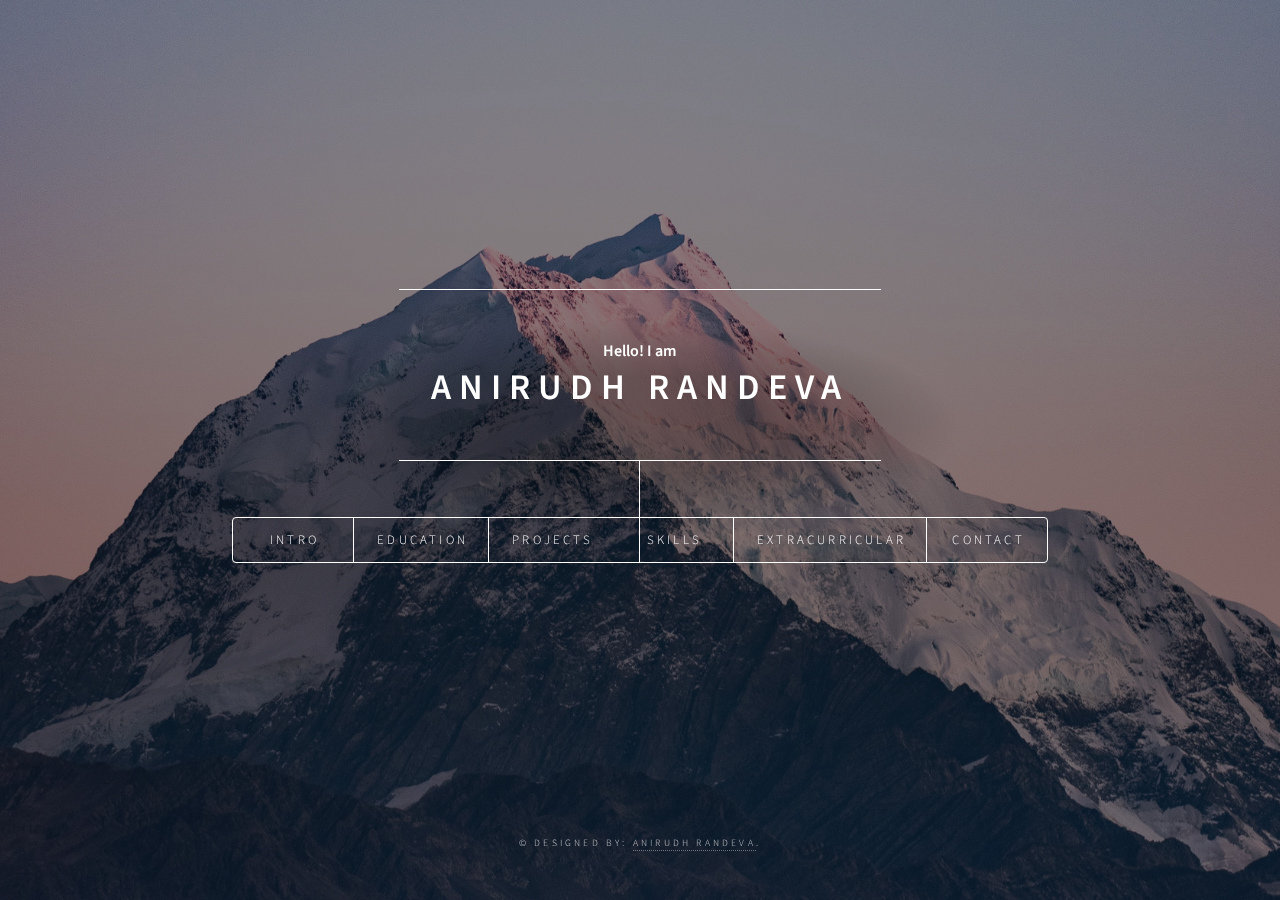
==== commit 9b18fb20: "Add files via upload" ====
--- a/index.html
+++ b/index.html
@@ -1,12 +1,12 @@
 <!DOCTYPE HTML>
 <html>
-	<head>
-		<title>Dimension by HTML5 UP</title>
-		<meta charset="utf-8" />
-		<meta name="viewport" content="width=device-width, initial-scale=1, user-scalable=no" />
-		<link rel="stylesheet" href="assets/css/main.css" />
-		<noscript><link rel="stylesheet" href="assets/css/noscript.css" /></noscript>
-	</head>
+<head>
+	<title>Anirudh Randeva</title>
+	<meta charset="utf-8" />
+	<meta name="viewport" content="width=device-width, initial-scale=1, user-scalable=no" />
+	<link rel="stylesheet" href="assets/css/main.css" />
+	<noscript><link rel="stylesheet" href="assets/css/noscript.css" /></noscript>
+</head>
 	<body class="is-preload">
 
 		<!-- Wrapper -->
@@ -17,8 +17,8 @@
 						
 						<div class="content">
 							<div class="inner">
-								<h3>Hello !</h3>
-								<h1>I am Anirudh Randeva</h1>
+								<b>Hello! I am </b>
+								<h1>Anirudh Randeva</h1>
 							</div>
 						</div>
 						<nav>
@@ -37,74 +37,156 @@
 					<div id="main">
 
 						<!-- Intro -->
-							<article id="intro">
-								<h2 class="major">Intro</h2>
-								<span class="image main"><img src="images/pic01.jpg" alt="" /></span>
+						<article id="intro">
+							<h2 class="major">Intro</h2>
+							<span class="image main"><img src="images/Anirudh Photo.png" alt="" /></span>
+							<p>
+								I am from Delhi and currently persuing Bachelor of Engineering in Electronics and Communication Branch at Thapar Institute of Engineering and Technology, Patiala. Talking about my hobbies I like playing guitar & travelling new places.
+							</p>
+							<p>As a person, I see myself as a proactive, motivated and responsible individual seeking a position in the field of Business Operations to hone my analytical skills and contribute to the community.</p>
+						</article>
+
+						<!-- Work -->
+						<article id="education">
+							<h2 class="major">Education</h2>
+							<h3><b>Graduation</b></h3>
+							<p>
+								Thapar Institute of Engineering and Technology, Patiala<br />
+								Bachelor of Engineering, Electronics & Communication<br />
+								CGPA- 6.68/10
+							</p>
+
+							<h3><b>Senior Secondary</b></h3>
+							<p>
+								A.S.N. Sr. Sec. School, Delhi<br />
+								CBSE Class XII Percentage- 86.8% <br />
+								CBSE Class X CGPA- 8.2/10 <br />
+							</p>
+
+						</article>
+
+						<!-- Projects -->
+						<article id="projects">
+							<h2 class="major">Projects</h2>
+							<p>
+								<h3><b>Khushal-You Need Only One</b></h3> <br />
+								Khushal Smart Card is RFID based ID Card which is an efficient
+								smart card for managing a company/ organization. ‘Khushal’ is a
+								user-friendly all-in-one card so a person doesn’t need to carry
+								different cards all together
+							</p>
+							<p>
+								<h3><b>LoadifyStore (Startup)</b></h3> <br />
+								LoadifyStore aims to provide a digital platform to stand-alone, small,
+								and mid-sized grocery stores, for better outreach and access to the
+								technological grounds and helping them to stand intrepid with wellendowed malls and supermarkets.
+								LoadifyStore provide 360ᵒ store management team for effectively
+								channelizing the workforce and thereby providing faster delivery to
+								the customer.
+							</p>
+							<p>
+								<h3><b>Buggy RoboCar Project</b></h3> <br />
+								To construct a line follower RoboCar using fundamental concepts of electronics such as electronic devices, circuit-design, transmitter & receiver and also includes the basic C# and Arduino programming.
+							</p>
+							<p>
+								<h3><b>Mangonel Project</b></h3> <br />
+								Construct and operate a roman catapult “mangonel” using tools,
+								materials and assembly instructions; and thereby develop and test
+								software code to process sensor data and also design, construct
+								and test an electronic hardware solution to process sensor data.
+							</p>
+
+
+
+						</article>
+
+						<!-- Curricular -->
+						<article id="extra">
+							<h2 class="major">Extracurricular</h2>
+							<p>
+								<h3><b>Thapar Food Festival</b></h3> <br />
+								Thapar Food Festival is one of the most magnificient and pompous fests of Thapar Institute of Engineering and Technology. The fest takes place in September and with Coca-Cola as our title sponsor, we hope mesmerise more people by the beauty of food.
+							</p>
+							<p>
+								<h3><b>Spicmacay, TIET</b></h3> <br />
+								The Society for the Promotion of Indian Classical Music And Culture Amongst Youth (SPIC MACAY) is a voluntary youth movement which promotes intangible aspects of Indian cultural heritage by promoting Indian classical music, classical dance, folk music, yoga, meditation, crafts and other aspects of Indian culture; it is a movement with chapters in over 300 towns all over the world. SPIC MACAY was established by Dr. Kiran Seth in 1977 at IIT Delhi.
+
+							</p>
+							<p>
+								<h3><b>Thapar Nautanki Team</b></h3> <br />
+								TNT (Thapar Nautanki Team) is a team of students from Thapar University. Being a part of the youth of India we believe that we should work towards building our country by supporting the good and attempting to bring positive changes in the society .Our team tries to shape public opinion by exposing frantic and rampant social malpractices for the betterment of society through the traditional art of Nukkad Natika which not only allows us to reach a large population but also helps in keeping this art form alive.
+							</p>
+							<p>
+								<h3><b>TalkItOut</b></h3> <br />
+								A not-for-profit team that aims
+								to spread awareness about
+								importance of mental health.
+							</p>
+							<p>
+								<h3><b>Saturnalia</b></h3> <br />
+								SATURNALIA, a legacy of the Thapar Institute of Engineering and Technology, Patiala, is one of the Largest Nationally Recognized Annual Techno-Cultural fest in North India. Saturnalia is the balanced amalgamation of technology and culture with more than 40 technical and 50 cultural, literary, arts and various other events with an expected footfall of more than 25,000 students. Having 22000+ Facebook page likes and 1000000+ page reach. It is the best and the biggest platform to showcase your talent & and spread a word.
+							</p>
+
+						</article>
+
+						<!-- Skills -->
+						<article id="skills">
+							<h2 class="major">Skills</h2>
+							<p>
+								<h3><b>Technical Skills</b></h3> <br />
+								C Programming, C++ Programming, RFID, Data Structures and Algorithm, Data Analytics, Front-End Developement(HTML, CSS, JavaScript and SCSS), Database Management, Operating Systems, Adobe Photoshop, Adobe Illustrator, Microsoft Suit Office.
+							</p>
+							<p>
+								<h3><b>Soft Skills</b></h3> <br />
+								Active listening, Communication, Interpersonal skills, Leadership, Management skills, Problem-solving, Time management and Willingness To Learn.
+							</p>
+							<p>
+								<h3><b>Languages</b></h3><br />
+								English<br />
+								Hindi<br />
+								German
+							</p>
+						</article>
+
+						<!-- Contact -->
+						<article id="contact">
+							<h2 class="major">Contact</h2>
+							<p>
+								<i class="fas fa-phone"></i> +91 8376097827 <br />
+								<i class="fas fa-envelope"></i> arandeva_be18@thapar.edu<br />
+								<i class="fas fa-globe"></i> anirudhrandeva.me <br />
+								<i class="fas fa-home"></i> Delhi, India <br />
+							</p>
+							<ul class="icons">
+								<li><a href="https://www.linkedin.com/in/anirudhrandeva" class="icon brands fa-linkedin"><span class="label">LinkedIn</span></a></li>
+								<li><a href="https://github.com/anirudhrandeva" class="icon brands fa-github"><span class="label">GitHub</span></a></li>
+								<li><a href="https://www.twitter.com/randeva_anirudh" class="icon brands fa-twitter"><span class="label">Twitter</span></a></li>
+								<li><a href="https://www.facebook.com/anirudh.randeva.5/" class="icon brands fa-facebook-f"><span class="label">Facebook</span></a></li>
+							</ul>
+						</article>
+
+						<!-- Elements -->
+						<article id="elements">
+							<h2 class="major">Elements</h2>
+
+							<section>
+								<h3 class="major">Text</h3>
 								<p>
-									Hello, I am Anirudh Randeva. I am from Delhi and currently persuing Bachelor of Engineering in Electronics and Communication Branch at <a href="https://www.thapar.edu/">Thapar Institute of Engineering and Technology, Patiala</a>. Talking about my hobbies I like playing guitar & travelling new places.
+									This is <b>bold</b> and this is <strong>strong</strong>. This is <i>italic</i> and this is <em>emphasized</em>.
+									This is <sup>superscript</sup> text and this is <sub>subscript</sub> text.
+									This is <u>underlined</u> and this is code: <code>for (;;) { ... }</code>. Finally, <a href="#">this is a link</a>.
 								</p>
-								<p>As a person, I see myself as a proactive, motivated and responsible individual seeking a position in the field of Business Operations to hone my analytical skills and contribute to the community.</p>
-							</article>
-
-						<!-- Work -->
-							<article id="education">
-								<h2 class="major">Education</h2>
-								<span class="image main"><img src="images/pic02.jpg" alt="" /></span>
-								<h3><b>Graduation</b></h3>
-								<p>Thapar Institute of Engineering and Technology, Patiala<br />
-								Bachelor of Engineering, Electronics & Communication<br />
-								CGPA- 6.68/10</p>
-								<h3><b>Senior Secondary</b></h3>
-								<p>A.S.N. Sr. Sec. School, Delhi<br />
-								CBSE Class XII Percentage- 86.8% <br />
-								CBSE Class X CGPA- 8.2/10 <br /></p>
-
-							</article>
-
-						<!-- About -->
-							<article id="projects">
-								<h2 class="major">Projects</h2>
-								<span class="image main"><img src="images/pic03.jpg" alt="" /></span>
-								<p>Lorem ipsum dolor sit amet, consectetur et adipiscing elit. Praesent eleifend dignissim arcu, at eleifend sapien imperdiet ac. Aliquam erat volutpat. Praesent urna nisi, fringila lorem et vehicula lacinia quam. Integer sollicitudin mauris nec lorem luctus ultrices. Aliquam libero et malesuada fames ac ante ipsum primis in faucibus. Cras viverra ligula sit amet ex mollis mattis lorem ipsum dolor sit amet.</p>
-							</article>
-
-						<!-- Contact -->
-							<article id="contact">
-								<h2 class="major">Contact</h2>
-								<p>
-									<i class="fas fa-phone"></i> +91 8376097827 <br/>
-			                        <i class="fas fa-envelope"></i> arandeva_be18@thapar.edu<br/>
-								    <i class="fas fa-globe"></i> anirudhrandeva.me <br/>
-							        <i class="fas fa-home"></i> Delhi, India <br/>
-								</p>
-								<ul class="icons">
-									<li><a href="https://www.linkedin.com/in/anirudhrandeva" class="icon brands fa-linkedin"><span class="label">LinkedIn</span></a></li>
-									<li><a href="https://github.com/anirudhrandeva" class="icon brands fa-github"><span class="label">GitHub</span></a></li>
-									<li><a href="https://www.twitter.com/randeva_anirudh" class="icon brands fa-twitter"><span class="label">Twitter</span></a></li>
-									<li><a href="https://www.facebook.com/anirudh.randeva.5/" class="icon brands fa-facebook-f"><span class="label">Facebook</span></a></li>
-								</ul>
-							</article>
-
-						<!-- Elements -->
-							<article id="elements">
-								<h2 class="major">Elements</h2>
-
-								<section>
-									<h3 class="major">Text</h3>
-									<p>This is <b>bold</b> and this is <strong>strong</strong>. This is <i>italic</i> and this is <em>emphasized</em>.
-									This is <sup>superscript</sup> text and this is <sub>subscript</sub> text.
-									This is <u>underlined</u> and this is code: <code>for (;;) { ... }</code>. Finally, <a href="#">this is a link</a>.</p>
-									<hr />
-									<h2>Heading Level 2</h2>
-									<h3>Heading Level 3</h3>
-									<h4>Heading Level 4</h4>
-									<h5>Heading Level 5</h5>
-									<h6>Heading Level 6</h6>
-									<hr />
-									<h4>Blockquote</h4>
-									<blockquote>Fringilla nisl. Donec accumsan interdum nisi, quis tincidunt felis sagittis eget tempus euismod. Vestibulum ante ipsum primis in faucibus vestibulum. Blandit adipiscing eu felis iaculis volutpat ac adipiscing accumsan faucibus. Vestibulum ante ipsum primis in faucibus lorem ipsum dolor sit amet nullam adipiscing eu felis.</blockquote>
-									<h4>Preformatted</h4>
-									<pre><code>i = 0;
+								<hr />
+								<h2>Heading Level 2</h2>
+								<h3>Heading Level 3</h3>
+								<h4>Heading Level 4</h4>
+								<h5>Heading Level 5</h5>
+								<h6>Heading Level 6</h6>
+								<hr />
+								<h4>Blockquote</h4>
+								<blockquote>Fringilla nisl. Donec accumsan interdum nisi, quis tincidunt felis sagittis eget tempus euismod. Vestibulum ante ipsum primis in faucibus vestibulum. Blandit adipiscing eu felis iaculis volutpat ac adipiscing accumsan faucibus. Vestibulum ante ipsum primis in faucibus lorem ipsum dolor sit amet nullam adipiscing eu felis.</blockquote>
+								<h4>Preformatted</h4>
+								<pre><code>i = 0;
 
 while (!deck.isInOrder()) {
     print 'Iteration ' + i;
@@ -113,219 +195,219 @@
 }
 
 print 'It took ' + i + ' iterations to sort the deck.';</code></pre>
-								</section>
-
-								<section>
-									<h3 class="major">Lists</h3>
-
-									<h4>Unordered</h4>
-									<ul>
-										<li>Dolor pulvinar etiam.</li>
-										<li>Sagittis adipiscing.</li>
-										<li>Felis enim feugiat.</li>
+							</section>
+
+							<section>
+								<h3 class="major">Lists</h3>
+
+								<h4>Unordered</h4>
+								<ul>
+									<li>Dolor pulvinar etiam.</li>
+									<li>Sagittis adipiscing.</li>
+									<li>Felis enim feugiat.</li>
+								</ul>
+
+								<h4>Alternate</h4>
+								<ul class="alt">
+									<li>Dolor pulvinar etiam.</li>
+									<li>Sagittis adipiscing.</li>
+									<li>Felis enim feugiat.</li>
+								</ul>
+
+								<h4>Ordered</h4>
+								<ol>
+									<li>Dolor pulvinar etiam.</li>
+									<li>Etiam vel felis viverra.</li>
+									<li>Felis enim feugiat.</li>
+									<li>Dolor pulvinar etiam.</li>
+									<li>Etiam vel felis lorem.</li>
+									<li>Felis enim et feugiat.</li>
+								</ol>
+								<h4>Icons</h4>
+								<ul class="icons">
+									<li><a href="#" class="icon brands fa-twitter"><span class="label">Twitter</span></a></li>
+									<li><a href="#" class="icon brands fa-facebook-f"><span class="label">Facebook</span></a></li>
+									<li><a href="#" class="icon brands fa-instagram"><span class="label">Instagram</span></a></li>
+									<li><a href="#" class="icon brands fa-github"><span class="label">Github</span></a></li>
+								</ul>
+
+								<h4>Actions</h4>
+								<ul class="actions">
+									<li><a href="#" class="button primary">Default</a></li>
+									<li><a href="#" class="button">Default</a></li>
+								</ul>
+								<ul class="actions stacked">
+									<li><a href="#" class="button primary">Default</a></li>
+									<li><a href="#" class="button">Default</a></li>
+								</ul>
+							</section>
+
+							<section>
+								<h3 class="major">Table</h3>
+								<h4>Default</h4>
+								<div class="table-wrapper">
+									<table>
+										<thead>
+											<tr>
+												<th>Name</th>
+												<th>Description</th>
+												<th>Price</th>
+											</tr>
+										</thead>
+										<tbody>
+											<tr>
+												<td>Item One</td>
+												<td>Ante turpis integer aliquet porttitor.</td>
+												<td>29.99</td>
+											</tr>
+											<tr>
+												<td>Item Two</td>
+												<td>Vis ac commodo adipiscing arcu aliquet.</td>
+												<td>19.99</td>
+											</tr>
+											<tr>
+												<td>Item Three</td>
+												<td> Morbi faucibus arcu accumsan lorem.</td>
+												<td>29.99</td>
+											</tr>
+											<tr>
+												<td>Item Four</td>
+												<td>Vitae integer tempus condimentum.</td>
+												<td>19.99</td>
+											</tr>
+											<tr>
+												<td>Item Five</td>
+												<td>Ante turpis integer aliquet porttitor.</td>
+												<td>29.99</td>
+											</tr>
+										</tbody>
+										<tfoot>
+											<tr>
+												<td colspan="2"></td>
+												<td>100.00</td>
+											</tr>
+										</tfoot>
+									</table>
+								</div>
+
+								<h4>Alternate</h4>
+								<div class="table-wrapper">
+									<table class="alt">
+										<thead>
+											<tr>
+												<th>Name</th>
+												<th>Description</th>
+												<th>Price</th>
+											</tr>
+										</thead>
+										<tbody>
+											<tr>
+												<td>Item One</td>
+												<td>Ante turpis integer aliquet porttitor.</td>
+												<td>29.99</td>
+											</tr>
+											<tr>
+												<td>Item Two</td>
+												<td>Vis ac commodo adipiscing arcu aliquet.</td>
+												<td>19.99</td>
+											</tr>
+											<tr>
+												<td>Item Three</td>
+												<td> Morbi faucibus arcu accumsan lorem.</td>
+												<td>29.99</td>
+											</tr>
+											<tr>
+												<td>Item Four</td>
+												<td>Vitae integer tempus condimentum.</td>
+												<td>19.99</td>
+											</tr>
+											<tr>
+												<td>Item Five</td>
+												<td>Ante turpis integer aliquet porttitor.</td>
+												<td>29.99</td>
+											</tr>
+										</tbody>
+										<tfoot>
+											<tr>
+												<td colspan="2"></td>
+												<td>100.00</td>
+											</tr>
+										</tfoot>
+									</table>
+								</div>
+							</section>
+
+							<section>
+								<h3 class="major">Buttons</h3>
+								<ul class="actions">
+									<li><a href="#" class="button primary">Primary</a></li>
+									<li><a href="#" class="button">Default</a></li>
+								</ul>
+								<ul class="actions">
+									<li><a href="#" class="button">Default</a></li>
+									<li><a href="#" class="button small">Small</a></li>
+								</ul>
+								<ul class="actions">
+									<li><a href="#" class="button primary icon solid fa-download">Icon</a></li>
+									<li><a href="#" class="button icon solid fa-download">Icon</a></li>
+								</ul>
+								<ul class="actions">
+									<li><span class="button primary disabled">Disabled</span></li>
+									<li><span class="button disabled">Disabled</span></li>
+								</ul>
+							</section>
+
+							<section>
+								<h3 class="major">Form</h3>
+								<form method="post" action="#">
+									<div class="fields">
+										<div class="field half">
+											<label for="demo-name">Name</label>
+											<input type="text" name="demo-name" id="demo-name" value="" placeholder="Jane Doe" />
+										</div>
+										<div class="field half">
+											<label for="demo-email">Email</label>
+											<input type="email" name="demo-email" id="demo-email" value="" placeholder="jane@untitled.tld" />
+										</div>
+										<div class="field">
+											<label for="demo-category">Category</label>
+											<select name="demo-category" id="demo-category">
+												<option value="">-</option>
+												<option value="1">Manufacturing</option>
+												<option value="1">Shipping</option>
+												<option value="1">Administration</option>
+												<option value="1">Human Resources</option>
+											</select>
+										</div>
+										<div class="field half">
+											<input type="radio" id="demo-priority-low" name="demo-priority" checked>
+											<label for="demo-priority-low">Low</label>
+										</div>
+										<div class="field half">
+											<input type="radio" id="demo-priority-high" name="demo-priority">
+											<label for="demo-priority-high">High</label>
+										</div>
+										<div class="field half">
+											<input type="checkbox" id="demo-copy" name="demo-copy">
+											<label for="demo-copy">Email me a copy</label>
+										</div>
+										<div class="field half">
+											<input type="checkbox" id="demo-human" name="demo-human" checked>
+											<label for="demo-human">Not a robot</label>
+										</div>
+										<div class="field">
+											<label for="demo-message">Message</label>
+											<textarea name="demo-message" id="demo-message" placeholder="Enter your message" rows="6"></textarea>
+										</div>
+									</div>
+									<ul class="actions">
+										<li><input type="submit" value="Send Message" class="primary" /></li>
+										<li><input type="reset" value="Reset" /></li>
 									</ul>
-
-									<h4>Alternate</h4>
-									<ul class="alt">
-										<li>Dolor pulvinar etiam.</li>
-										<li>Sagittis adipiscing.</li>
-										<li>Felis enim feugiat.</li>
-									</ul>
-
-									<h4>Ordered</h4>
-									<ol>
-										<li>Dolor pulvinar etiam.</li>
-										<li>Etiam vel felis viverra.</li>
-										<li>Felis enim feugiat.</li>
-										<li>Dolor pulvinar etiam.</li>
-										<li>Etiam vel felis lorem.</li>
-										<li>Felis enim et feugiat.</li>
-									</ol>
-									<h4>Icons</h4>
-									<ul class="icons">
-										<li><a href="#" class="icon brands fa-twitter"><span class="label">Twitter</span></a></li>
-										<li><a href="#" class="icon brands fa-facebook-f"><span class="label">Facebook</span></a></li>
-										<li><a href="#" class="icon brands fa-instagram"><span class="label">Instagram</span></a></li>
-										<li><a href="#" class="icon brands fa-github"><span class="label">Github</span></a></li>
-									</ul>
-
-									<h4>Actions</h4>
-									<ul class="actions">
-										<li><a href="#" class="button primary">Default</a></li>
-										<li><a href="#" class="button">Default</a></li>
-									</ul>
-									<ul class="actions stacked">
-										<li><a href="#" class="button primary">Default</a></li>
-										<li><a href="#" class="button">Default</a></li>
-									</ul>
-								</section>
-
-								<section>
-									<h3 class="major">Table</h3>
-									<h4>Default</h4>
-									<div class="table-wrapper">
-										<table>
-											<thead>
-												<tr>
-													<th>Name</th>
-													<th>Description</th>
-													<th>Price</th>
-												</tr>
-											</thead>
-											<tbody>
-												<tr>
-													<td>Item One</td>
-													<td>Ante turpis integer aliquet porttitor.</td>
-													<td>29.99</td>
-												</tr>
-												<tr>
-													<td>Item Two</td>
-													<td>Vis ac commodo adipiscing arcu aliquet.</td>
-													<td>19.99</td>
-												</tr>
-												<tr>
-													<td>Item Three</td>
-													<td> Morbi faucibus arcu accumsan lorem.</td>
-													<td>29.99</td>
-												</tr>
-												<tr>
-													<td>Item Four</td>
-													<td>Vitae integer tempus condimentum.</td>
-													<td>19.99</td>
-												</tr>
-												<tr>
-													<td>Item Five</td>
-													<td>Ante turpis integer aliquet porttitor.</td>
-													<td>29.99</td>
-												</tr>
-											</tbody>
-											<tfoot>
-												<tr>
-													<td colspan="2"></td>
-													<td>100.00</td>
-												</tr>
-											</tfoot>
-										</table>
-									</div>
-
-									<h4>Alternate</h4>
-									<div class="table-wrapper">
-										<table class="alt">
-											<thead>
-												<tr>
-													<th>Name</th>
-													<th>Description</th>
-													<th>Price</th>
-												</tr>
-											</thead>
-											<tbody>
-												<tr>
-													<td>Item One</td>
-													<td>Ante turpis integer aliquet porttitor.</td>
-													<td>29.99</td>
-												</tr>
-												<tr>
-													<td>Item Two</td>
-													<td>Vis ac commodo adipiscing arcu aliquet.</td>
-													<td>19.99</td>
-												</tr>
-												<tr>
-													<td>Item Three</td>
-													<td> Morbi faucibus arcu accumsan lorem.</td>
-													<td>29.99</td>
-												</tr>
-												<tr>
-													<td>Item Four</td>
-													<td>Vitae integer tempus condimentum.</td>
-													<td>19.99</td>
-												</tr>
-												<tr>
-													<td>Item Five</td>
-													<td>Ante turpis integer aliquet porttitor.</td>
-													<td>29.99</td>
-												</tr>
-											</tbody>
-											<tfoot>
-												<tr>
-													<td colspan="2"></td>
-													<td>100.00</td>
-												</tr>
-											</tfoot>
-										</table>
-									</div>
-								</section>
-
-								<section>
-									<h3 class="major">Buttons</h3>
-									<ul class="actions">
-										<li><a href="#" class="button primary">Primary</a></li>
-										<li><a href="#" class="button">Default</a></li>
-									</ul>
-									<ul class="actions">
-										<li><a href="#" class="button">Default</a></li>
-										<li><a href="#" class="button small">Small</a></li>
-									</ul>
-									<ul class="actions">
-										<li><a href="#" class="button primary icon solid fa-download">Icon</a></li>
-										<li><a href="#" class="button icon solid fa-download">Icon</a></li>
-									</ul>
-									<ul class="actions">
-										<li><span class="button primary disabled">Disabled</span></li>
-										<li><span class="button disabled">Disabled</span></li>
-									</ul>
-								</section>
-
-								<section>
-									<h3 class="major">Form</h3>
-									<form method="post" action="#">
-										<div class="fields">
-											<div class="field half">
-												<label for="demo-name">Name</label>
-												<input type="text" name="demo-name" id="demo-name" value="" placeholder="Jane Doe" />
-											</div>
-											<div class="field half">
-												<label for="demo-email">Email</label>
-												<input type="email" name="demo-email" id="demo-email" value="" placeholder="jane@untitled.tld" />
-											</div>
-											<div class="field">
-												<label for="demo-category">Category</label>
-												<select name="demo-category" id="demo-category">
-													<option value="">-</option>
-													<option value="1">Manufacturing</option>
-													<option value="1">Shipping</option>
-													<option value="1">Administration</option>
-													<option value="1">Human Resources</option>
-												</select>
-											</div>
-											<div class="field half">
-												<input type="radio" id="demo-priority-low" name="demo-priority" checked>
-												<label for="demo-priority-low">Low</label>
-											</div>
-											<div class="field half">
-												<input type="radio" id="demo-priority-high" name="demo-priority">
-												<label for="demo-priority-high">High</label>
-											</div>
-											<div class="field half">
-												<input type="checkbox" id="demo-copy" name="demo-copy">
-												<label for="demo-copy">Email me a copy</label>
-											</div>
-											<div class="field half">
-												<input type="checkbox" id="demo-human" name="demo-human" checked>
-												<label for="demo-human">Not a robot</label>
-											</div>
-											<div class="field">
-												<label for="demo-message">Message</label>
-												<textarea name="demo-message" id="demo-message" placeholder="Enter your message" rows="6"></textarea>
-											</div>
-										</div>
-										<ul class="actions">
-											<li><input type="submit" value="Send Message" class="primary" /></li>
-											<li><input type="reset" value="Reset" /></li>
-										</ul>
-									</form>
-								</section>
-
-							</article>
+								</form>
+							</section>
+
+						</article>
 
 					</div>
 
--- a/assets/css/main.css
+++ b/assets/css/main.css
@@ -431,7 +431,7 @@
 		}
 
 	select {
-		background-image: url("data:image/svg+xml;charset=utf8,%3Csvg xmlns='http://www.w3.org/2000/svg' width='40' height='40' preserveAspectRatio='none' viewBox='0 0 40 40'%3E%3Cpath d='M9.4,12.3l10.4,10.4l10.4-10.4c0.2-0.2,0.5-0.4,0.9-0.4c0.3,0,0.6,0.1,0.9,0.4l3.3,3.3c0.2,0.2,0.4,0.5,0.4,0.9 c0,0.4-0.1,0.6-0.4,0.9L20.7,31.9c-0.2,0.2-0.5,0.4-0.9,0.4c-0.3,0-0.6-0.1-0.9-0.4L4.3,17.3c-0.2-0.2-0.4-0.5-0.4-0.9 c0-0.4,0.1-0.6,0.4-0.9l3.3-3.3c0.2-0.2,0.5-0.4,0.9-0.4S9.1,12.1,9.4,12.3z' fill='%23ffffff' /%3E%3C/svg%3E");
+		background-image: url("images/bg.jpg");
 		background-size: 1.25rem;
 		background-repeat: no-repeat;
 		background-position: calc(100% - 1rem) center;
